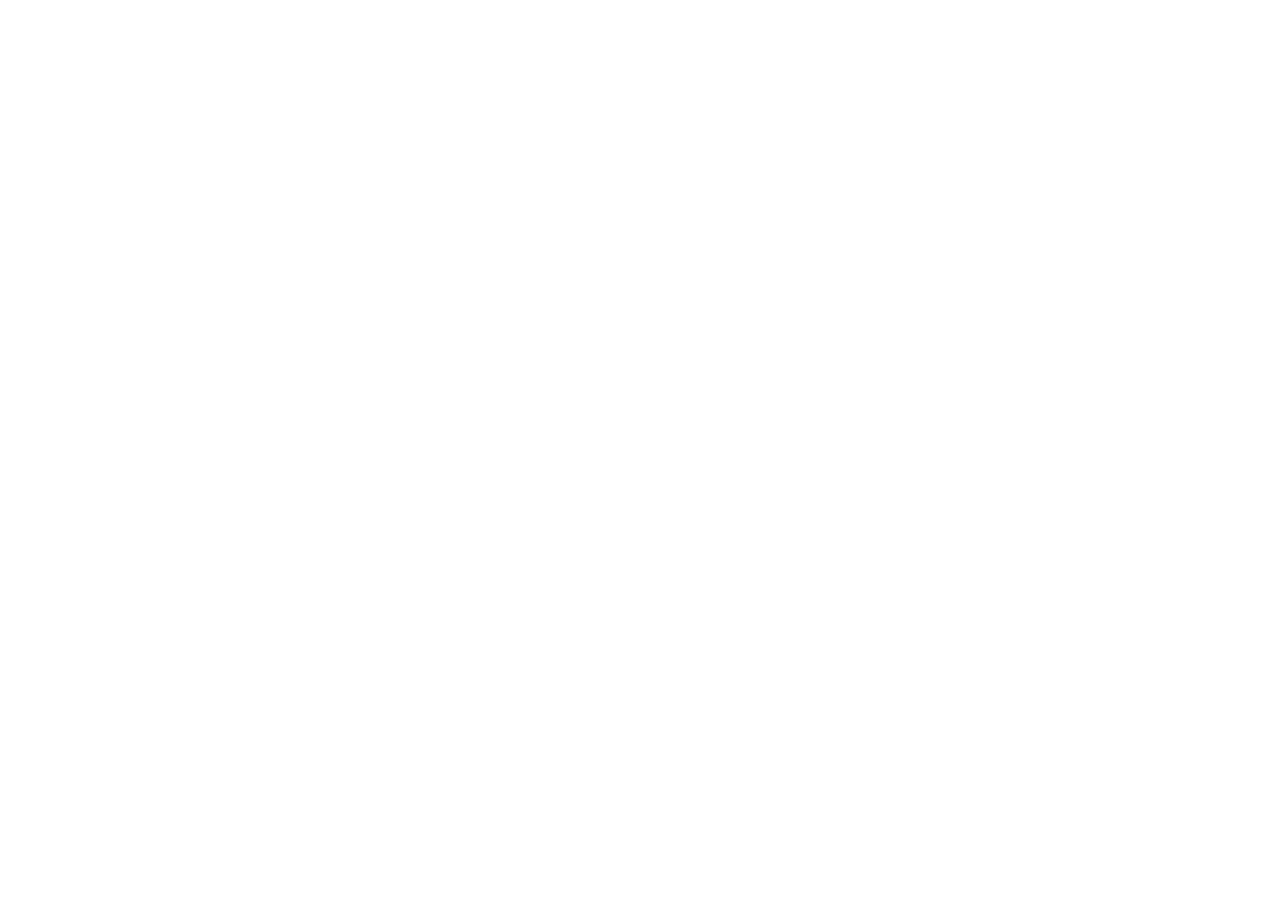
==== main.html @ e7aa348d "Basic setup" ====
<!DOCTYPE html>
<html lang="en">
<head>
  <meta charset="UTF-8">
  <meta name="viewport" content="width=device-width, initial-scale=1.0">
  <meta http-equiv="X-UA-Compatible" content="ie=edge">
  <title>Document</title>
  <link rel="stylesheet" href="https://stackpath.bootstrapcdn.com/bootstrap/4.1.3/css/bootstrap.min.css" integrity="sha384-MCw98/SFnGE8fJT3GXwEOngsV7Zt27NXFoaoApmYm81iuXoPkFOJwJ8ERdknLPMO" crossorigin="anonymous">
  <link rel="stylesheet" href="style.css">
</head>
<body>

</body>
</html>
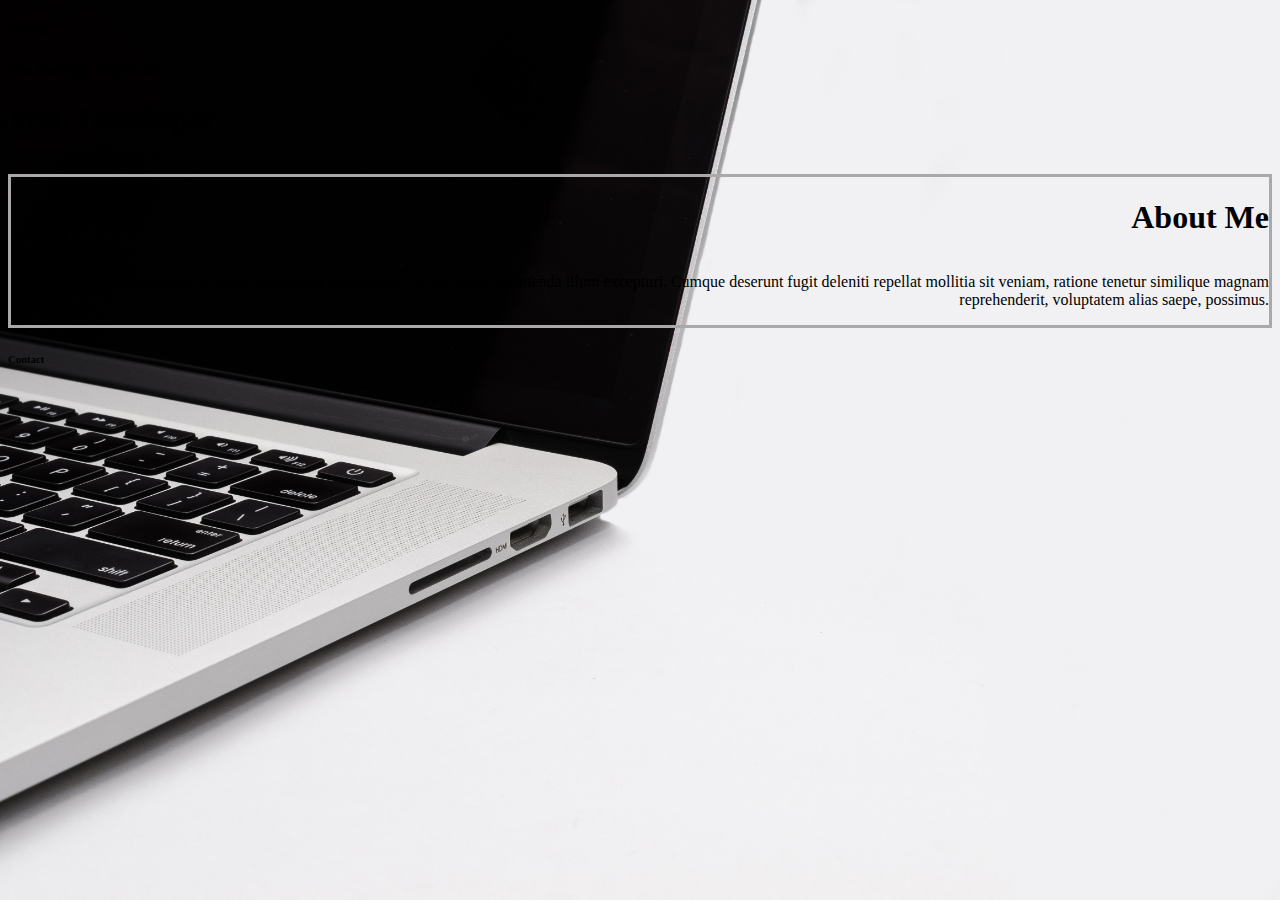
==== commit d45162cf: "adds background and text" ====
--- a/main.html
+++ b/main.html
@@ -6,9 +6,40 @@
   <meta http-equiv="X-UA-Compatible" content="ie=edge">
   <title>Document</title>
   <link rel="stylesheet" href="https://stackpath.bootstrapcdn.com/bootstrap/4.1.3/css/bootstrap.min.css" integrity="sha384-MCw98/SFnGE8fJT3GXwEOngsV7Zt27NXFoaoApmYm81iuXoPkFOJwJ8ERdknLPMO" crossorigin="anonymous">
+  <link rel="stylesheet" href="https://use.fontawesome.com/releases/v5.2.0/css/all.css" integrity="sha384-hWVjflwFxL6sNzntih27bfxkr27PmbbK/iSvJ+a4+0owXq79v+lsFkW54bOGbiDQ" crossorigin="anonymous">
   <link rel="stylesheet" href="style.css">
 </head>
 <body>
+  <div class="container">
+    <div class="text-right text-dark">
+      <h4>Hello!</h4>
+      <h4>I'm Rodrigo Salamanca</h4>
+      <h1>Web Developer</h1>
+    </div>
+    <div class="container skills" id="icons">
+      <i class="fab fa-html5 fa-3x"></i>
+      <i class="fab fa-css3-alt fa-3x"></i>
+      <i class="fab fa-js-square fa-3x"></i>
+    </div>
+  </div>
 
+  <div class="container text-dark bg-light" id="about">
+    <h1>About Me</h1>
+    <p>Lorem ipsum dolor sit amet, consectetur adipisicing elit. Vel alias assumenda illum excepturi. Cumque deserunt fugit deleniti repellat mollitia sit veniam, ratione tenetur similique magnam reprehenderit, voluptatem alias saepe, possimus.</p>
+  </div>
+
+  <div class="container">
+    <h6>Contact</h6>
+    <i class="fab fa-github fa-2x"></i>
+    <i class="fab fa-twitter-square fa-2x"></i>
+    <i class="fab fa-facebook-square fa-2x"></i>
+  </div>
+
+
+
+
+  <script src="https://code.jquery.com/jquery-3.3.1.slim.min.js" integrity="sha384-q8i/X+965DzO0rT7abK41JStQIAqVgRVzpbzo5smXKp4YfRvH+8abtTE1Pi6jizo" crossorigin="anonymous"></script>
+  <script src="https://cdnjs.cloudflare.com/ajax/libs/popper.js/1.14.3/umd/popper.min.js" integrity="sha384-ZMP7rVo3mIykV+2+9J3UJ46jBk0WLaUAdn689aCwoqbBJiSnjAK/l8WvCWPIPm49" crossorigin="anonymous"></script>
+  <script src="https://stackpath.bootstrapcdn.com/bootstrap/4.1.3/js/bootstrap.min.js" integrity="sha384-ChfqqxuZUCnJSK3+MXmPNIyE6ZbWh2IMqE241rYiqJxyMiZ6OW/JmZQ5stwEULTy" crossorigin="anonymous"></script>
 </body>
 </html>
--- a/style.css
+++ b/style.css
@@ -0,0 +1,29 @@
+html{
+  height: 100%;
+}
+
+body{
+  background-image: url("portback.jpg");
+  background-position: center;
+  -webkit-background-size: cover;
+  background-size: cover;
+}
+
+.skills{
+  display: flex;
+  flex-direction: row;
+  justify-content: end;
+}
+ #icons i{
+  margin: 0 auto;
+  padding: .5rem;
+  display: flex;
+  justify-content: end;
+ }
+
+#about{
+  display: flex;
+  flex-direction: column;
+  text-align: right;
+  border: 3px solid #A9A9A9;
+}
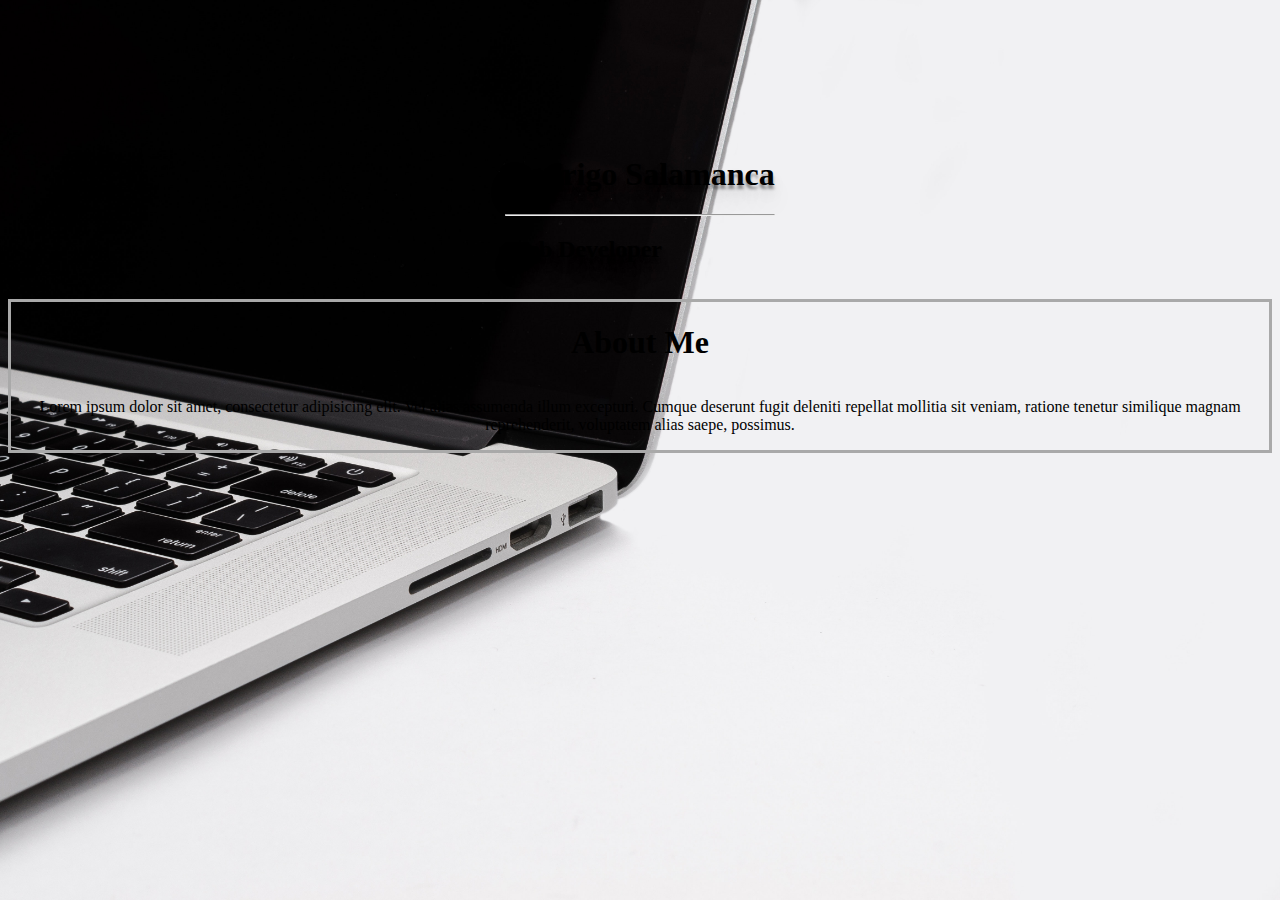
==== commit 4bc68b81: "adds icons and more layout" ====
--- a/main.html
+++ b/main.html
@@ -10,17 +10,19 @@
   <link rel="stylesheet" href="style.css">
 </head>
 <body>
-  <div class="container">
-    <div class="text-right text-dark">
-      <h4>Hello!</h4>
-      <h4>I'm Rodrigo Salamanca</h4>
-      <h1>Web Developer</h1>
+
+  <div class="container" id="content">
+    <div class="text-center text-light">
+      <!-- <h4>Hello!</h4> -->
+      <h1>Rodrigo Salamanca</h1>
+      <hr>
+      <h2>Web Developer</h2>
     </div>
-    <div class="container skills" id="icons">
-      <i class="fab fa-html5 fa-3x"></i>
-      <i class="fab fa-css3-alt fa-3x"></i>
-      <i class="fab fa-js-square fa-3x"></i>
-    </div>
+  </div>
+  <div class="container skills" id="icons">
+    <i class="fab fa-html5 fa-3x" id="html-icon"></i>
+    <i class="fab fa-js-square fa-3x" id="es6-icon"></i>
+    <i class="fab fa-css3-alt fa-3x" id="css-icon"></i>
   </div>
 
   <div class="container text-dark bg-light" id="about">
@@ -28,12 +30,13 @@
     <p>Lorem ipsum dolor sit amet, consectetur adipisicing elit. Vel alias assumenda illum excepturi. Cumque deserunt fugit deleniti repellat mollitia sit veniam, ratione tenetur similique magnam reprehenderit, voluptatem alias saepe, possimus.</p>
   </div>
 
-  <div class="container">
-    <h6>Contact</h6>
-    <i class="fab fa-github fa-2x"></i>
-    <i class="fab fa-twitter-square fa-2x"></i>
-    <i class="fab fa-facebook-square fa-2x"></i>
+  <div class="container" id="contact">
+    <a href="https://github.com/Rsalamanca18/"><i class="fab fa-github fa-2x fa-fw"></i></a>
+    <a href="https://www.linkedin.com/in/rodrigo-salamanca"><i class="fab fa-linkedin fa-2x fa-fw"></i></a>
+    <i class="fab fa-twitter-square fa-2x fa-fw"></i>
+    <i class="fab fa-facebook-square fa-2x fa-fw"></i>
   </div>
+
 
 
 
--- a/style.css
+++ b/style.css
@@ -3,8 +3,10 @@
 }
 
 body{
-  background-image: url("portback.jpg");
+  height: 100%;
+  background: url("portback.jpg");
   background-position: center;
+  background-repeat: no-repeat;
   -webkit-background-size: cover;
   background-size: cover;
 }
@@ -18,12 +20,47 @@
   margin: 0 auto;
   padding: .5rem;
   display: flex;
-  justify-content: end;
+  justify-content: center;
+  align-items: center;
  }
 
 #about{
   display: flex;
   flex-direction: column;
-  text-align: right;
+  text-align: center;
   border: 3px solid #A9A9A9;
 }
+
+hr{
+	font-weight: 400;
+	font-size: 2em;
+}
+
+#html-icon{
+  color: coral;
+}
+#css-icon{
+  color: #007bff;
+}
+#es6-icon{
+  color: #FFE400;
+}
+
+#content{
+  display: flex;
+  justify-content: center;
+	align-items: center;
+	padding-top: 10%;
+	text-shadow: 0px 4px 3px rgba(0,0,0,0.4),
+				       0px 8px 13px rgba(0,0,0,0.1),
+			         0px 18px 23px rgba(0,0,0,0.1);
+}
+
+#contact{
+  display: flex;
+  align-items: flex-end;
+  flex-direction: row;
+  justify-content: flex-end;
+  align-content: flex-end;
+  margin: auto;
+}
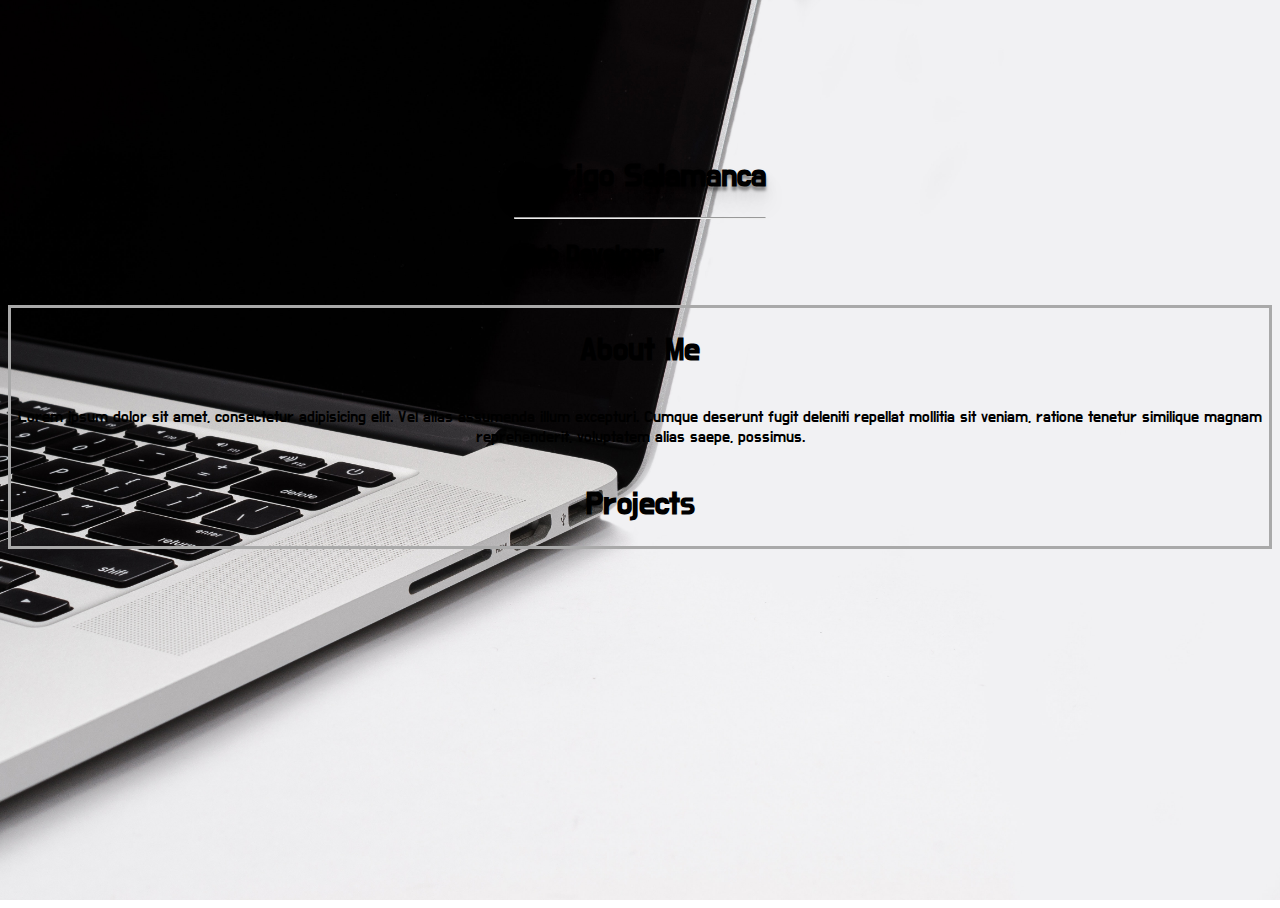
==== commit c2e69792: "adds new font" ====
--- a/main.html
+++ b/main.html
@@ -8,6 +8,7 @@
   <link rel="stylesheet" href="https://stackpath.bootstrapcdn.com/bootstrap/4.1.3/css/bootstrap.min.css" integrity="sha384-MCw98/SFnGE8fJT3GXwEOngsV7Zt27NXFoaoApmYm81iuXoPkFOJwJ8ERdknLPMO" crossorigin="anonymous">
   <link rel="stylesheet" href="https://use.fontawesome.com/releases/v5.2.0/css/all.css" integrity="sha384-hWVjflwFxL6sNzntih27bfxkr27PmbbK/iSvJ+a4+0owXq79v+lsFkW54bOGbiDQ" crossorigin="anonymous">
   <link rel="stylesheet" href="style.css">
+  <link href="https://fonts.googleapis.com/css?family=Do+Hyeon" rel="stylesheet">
 </head>
 <body>
 
@@ -25,12 +26,13 @@
     <i class="fab fa-css3-alt fa-3x" id="css-icon"></i>
   </div>
 
-  <div class="container text-dark bg-light" id="about">
+  <div class="container text-dark bg-light shadow p-3 mb-5 bg-white rounded" id="about">
     <h1>About Me</h1>
     <p>Lorem ipsum dolor sit amet, consectetur adipisicing elit. Vel alias assumenda illum excepturi. Cumque deserunt fugit deleniti repellat mollitia sit veniam, ratione tenetur similique magnam reprehenderit, voluptatem alias saepe, possimus.</p>
+    <h1>Projects</h1>
   </div>
 
-  <div class="container" id="contact">
+  <div class="" id="contact">
     <a href="https://github.com/Rsalamanca18/"><i class="fab fa-github fa-2x fa-fw"></i></a>
     <a href="https://www.linkedin.com/in/rodrigo-salamanca"><i class="fab fa-linkedin fa-2x fa-fw"></i></a>
     <i class="fab fa-twitter-square fa-2x fa-fw"></i>
--- a/style.css
+++ b/style.css
@@ -9,6 +9,7 @@
   background-repeat: no-repeat;
   -webkit-background-size: cover;
   background-size: cover;
+  font-family: 'Do Hyeon', sans-serif;
 }
 
 .skills{
@@ -60,7 +61,7 @@
   display: flex;
   align-items: flex-end;
   flex-direction: row;
-  justify-content: flex-end;
-  align-content: flex-end;
+  justify-content: center;
+  align-content: space-around;
   margin: auto;
 }
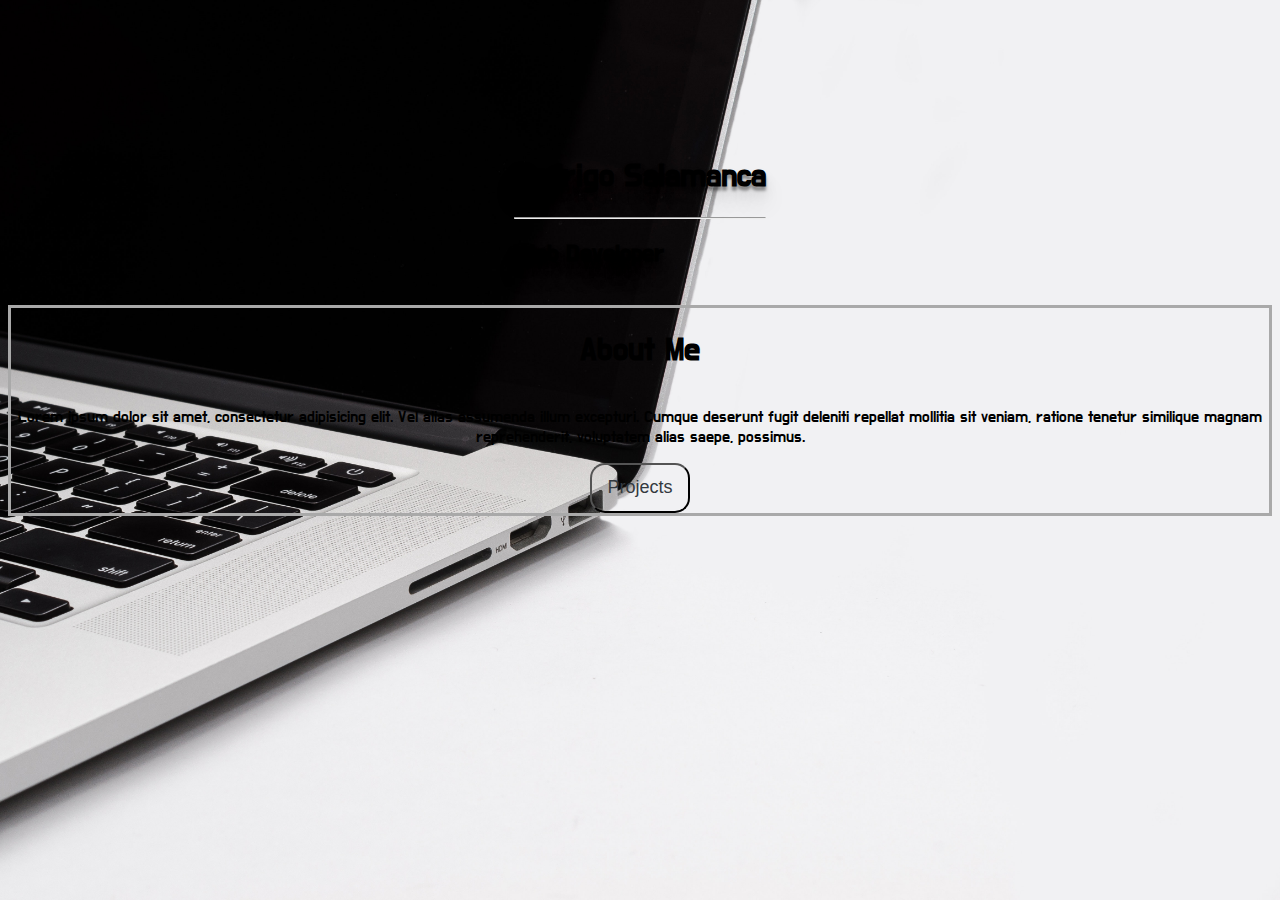
==== commit fca8644e: "adds projects button" ====
--- a/main.html
+++ b/main.html
@@ -4,7 +4,7 @@
   <meta charset="UTF-8">
   <meta name="viewport" content="width=device-width, initial-scale=1.0">
   <meta http-equiv="X-UA-Compatible" content="ie=edge">
-  <title>Document</title>
+  <title>Rodrigo's Portfolio</title>
   <link rel="stylesheet" href="https://stackpath.bootstrapcdn.com/bootstrap/4.1.3/css/bootstrap.min.css" integrity="sha384-MCw98/SFnGE8fJT3GXwEOngsV7Zt27NXFoaoApmYm81iuXoPkFOJwJ8ERdknLPMO" crossorigin="anonymous">
   <link rel="stylesheet" href="https://use.fontawesome.com/releases/v5.2.0/css/all.css" integrity="sha384-hWVjflwFxL6sNzntih27bfxkr27PmbbK/iSvJ+a4+0owXq79v+lsFkW54bOGbiDQ" crossorigin="anonymous">
   <link rel="stylesheet" href="style.css">
@@ -29,7 +29,9 @@
   <div class="container text-dark bg-light shadow p-3 mb-5 bg-white rounded" id="about">
     <h1>About Me</h1>
     <p>Lorem ipsum dolor sit amet, consectetur adipisicing elit. Vel alias assumenda illum excepturi. Cumque deserunt fugit deleniti repellat mollitia sit veniam, ratione tenetur similique magnam reprehenderit, voluptatem alias saepe, possimus.</p>
-    <h1>Projects</h1>
+    <div class="d-flex justify-content-center">
+      <button type="button" class="button">Projects</button>
+    </div>
   </div>
 
   <div class="" id="contact">
--- a/style.css
+++ b/style.css
@@ -32,6 +32,20 @@
   border: 3px solid #A9A9A9;
 }
 
+.button{
+  background: none;
+  color: #343a40;
+  width: 100px;
+  height: 50px;
+  border: 1px solif #A9A9A9;
+  font-size: 18px;
+  border-radius: 15px;
+}
+
+/* .button:hover{
+  background-color: black:
+} */
+
 hr{
 	font-weight: 400;
 	font-size: 2em;
